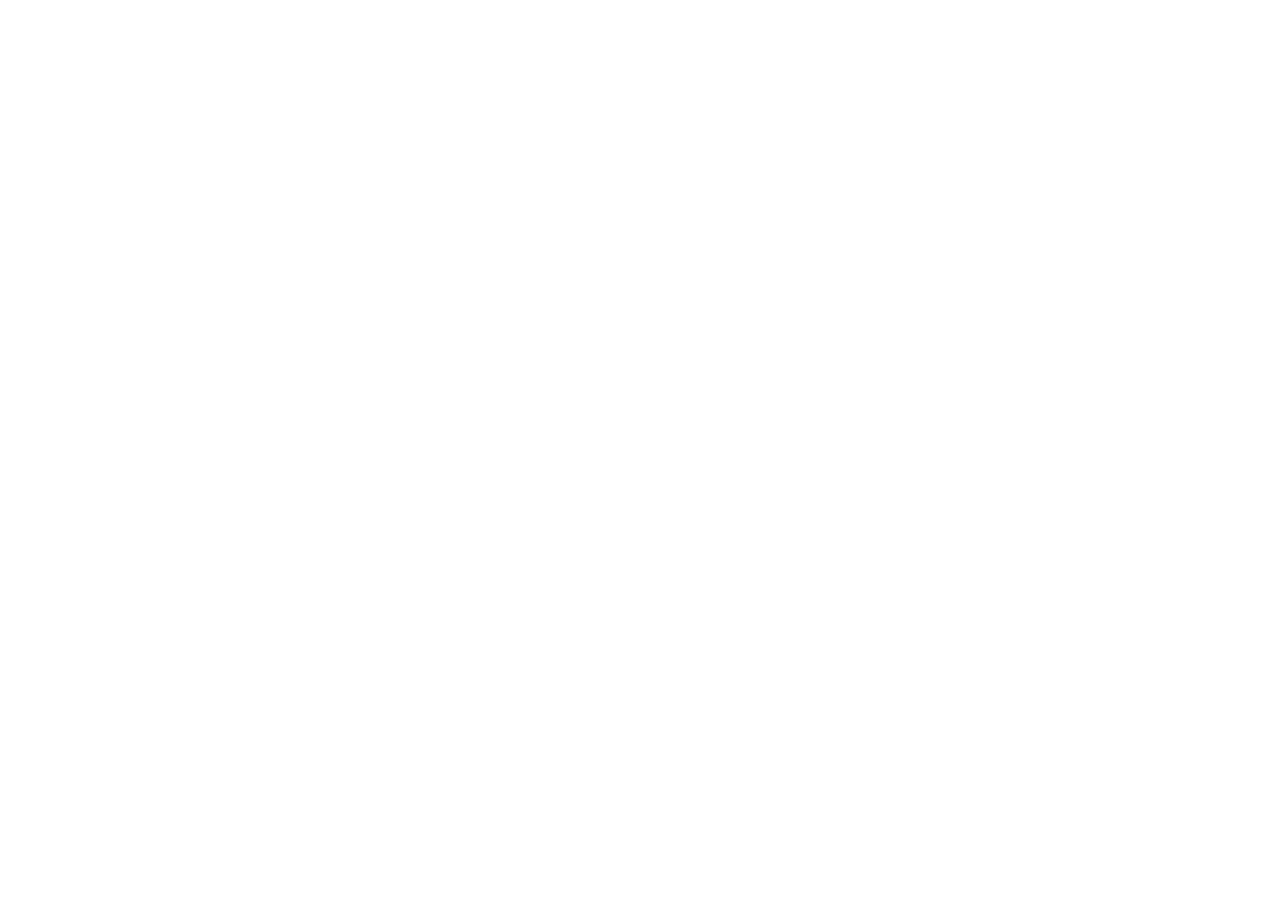
==== index.html @ 4d5c83d6 "modified index.html file" ====
<!DOCTYPE html>
<html lang="en">
<head>
    <meta charset="UTF-8">
    <meta name="viewport" content="width=device-width, initial-scale=1.0">
    <title>Document</title>
</head>
<body>
    
</body>
</html>
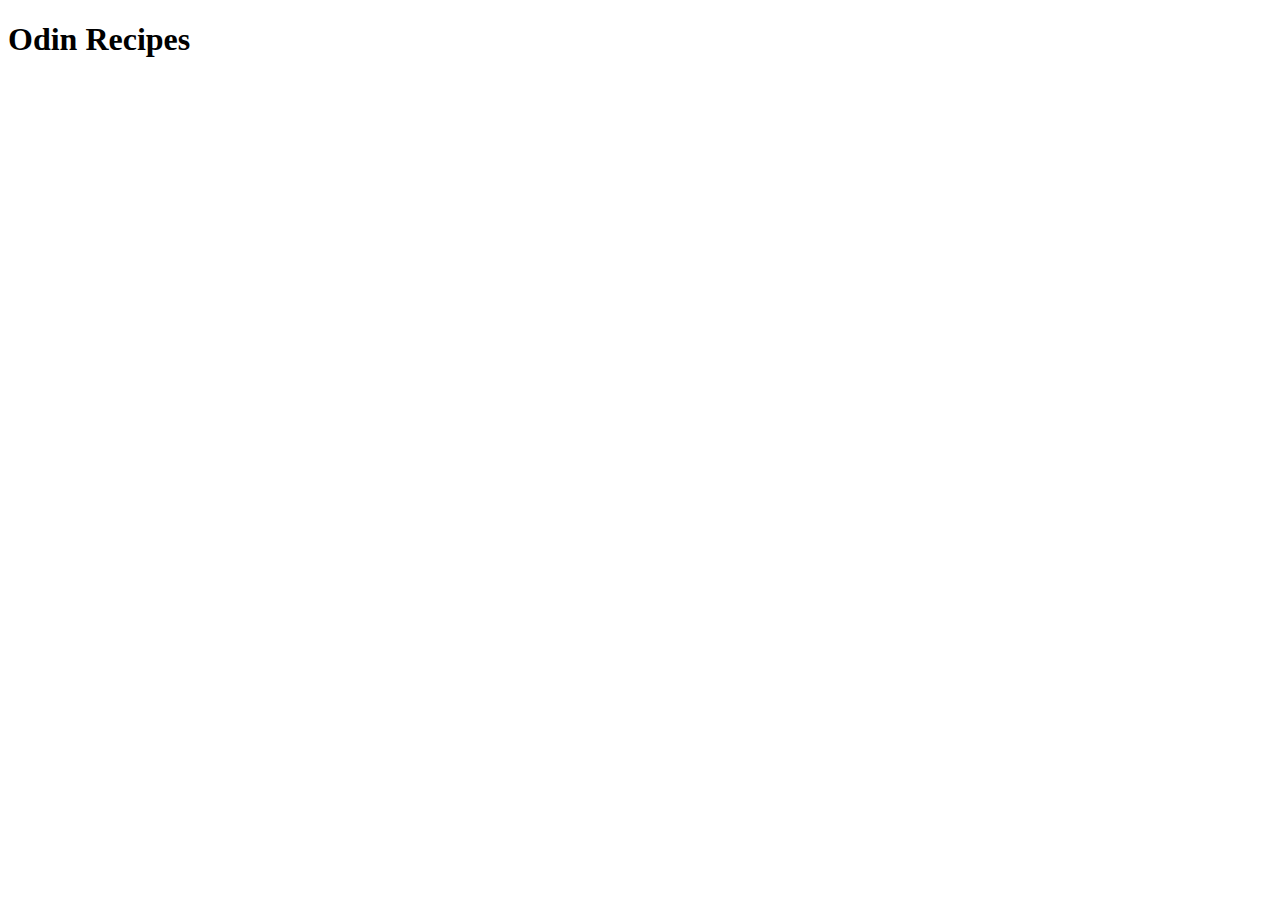
==== commit b89a7c63: "modified index.html file" ====
--- a/index.html
+++ b/index.html
@@ -6,6 +6,6 @@
     <title>Document</title>
 </head>
 <body>
-    
+    <h1>Odin Recipes</h1>
 </body>
 </html>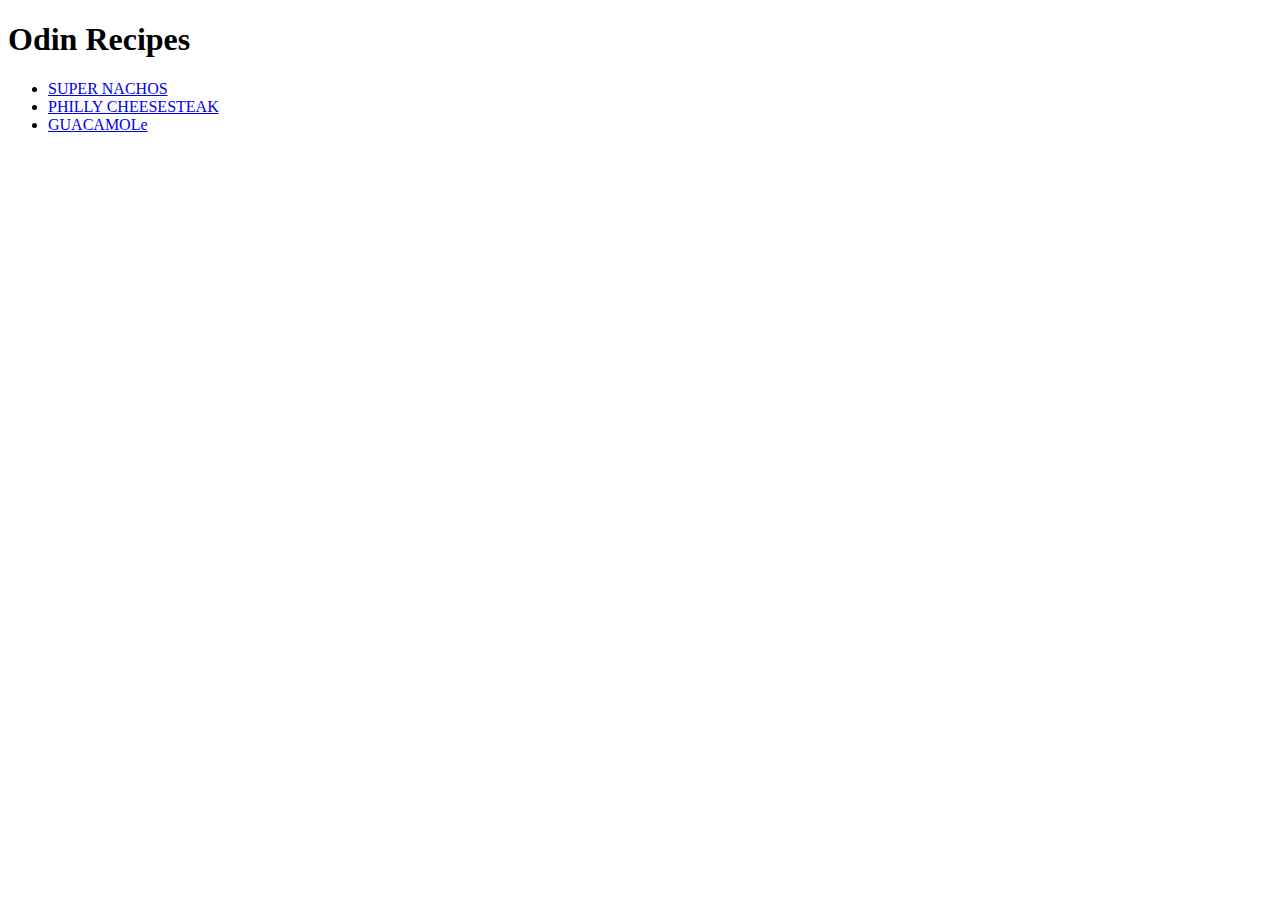
==== commit bd53879b: "modified index.html file" ====
--- a/index.html
+++ b/index.html
@@ -3,9 +3,14 @@
 <head>
     <meta charset="UTF-8">
     <meta name="viewport" content="width=device-width, initial-scale=1.0">
-    <title>Document</title>
+    <title>ODIN PROJECT</title>
 </head>
 <body>
     <h1>Odin Recipes</h1>
-</body>
+    <ul>
+        <li><a href="recipes/supernachos.html">SUPER NACHOS</a></li>
+        <li><a href="recipes/cheesesteak.html">PHILLY CHEESESTEAK</a></li>
+        <li><a href="recipes/guacamole.html">GUACAMOLe</a></li>
+      </ul>
+      <h2></h2>
 </html>